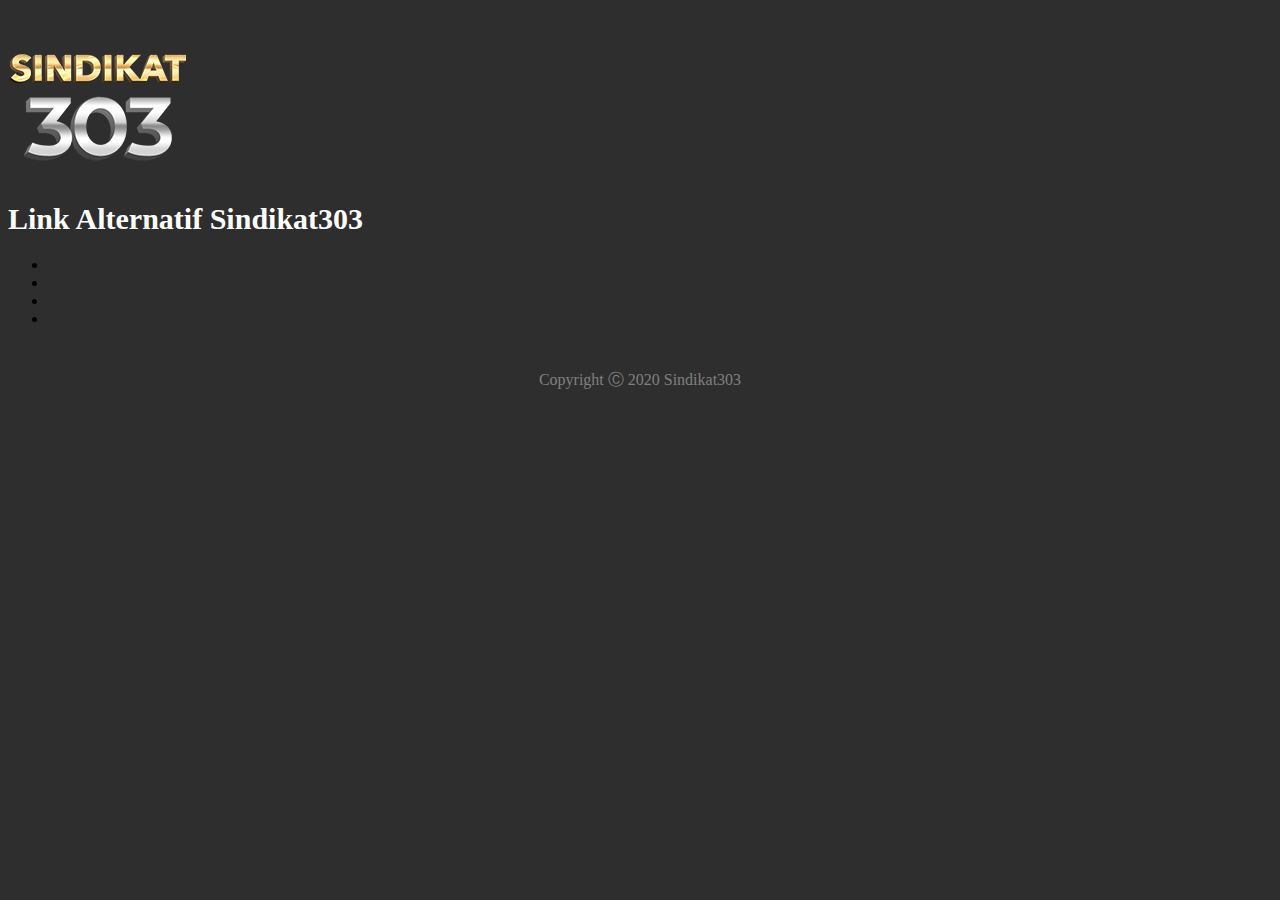
==== index.html @ e7c377a8 "Update index.html" ====
<!DOCTYPE html>
<html>
<meta http-equiv="content-type" content="text/html;charset=utf-8" />
<head>
    <meta charset="utf-8">
	<meta content="text/html; charset=UTF-8" http-equiv="Content-Type">
	<meta content="IE=edge,chrome=1" http-equiv="X-UA-Compatible">
    <meta content="width=device-width, initial-scale=1" name="viewport">
	<meta content="index, follow" name="robots">
    <meta content="index, follow" name="googlebot
	<meta content="general" name="rating">
	<meta content="id" name="geo.country">
	<meta content="Indonesia" name="geo.placename">
	<meta content="Sindikat303" name="Author">
	<meta content="website" property="og:type">
	<meta content="Sindikat303" name="generator">
    <title>Link Alternatif Sindikat303</title>
	<meta content="Sindikat303 - Link Alternatif Sindikat303." itemprop="name">
    <meta content="Sindikat303 - Link Alternatif Sindikat303." name="twitter:title">
    <meta content="Sindikat303 - Link Alternatif Sindikat303." name="twitter:image:alt">
    <meta content="Sindikat303 - Link Alternatif Sindikat303." property="og:image:alt">
    <meta content="Sindikat303 - Link Alternatif Sindikat303." property="og:title">
    <meta content="Sindikat303 - Link Alternatif Sindikat303." property="og:site_name">
    <meta name="description" content="Sindikat303 - Link Alternatif Sindikat303.">
	<meta name="description" content="Sindikat303 - Link Alternatif Sindikat303.">
    <meta name="twitter:description" content="Sindikat303 - Link Alternatif Sindikat303.">
    <meta property="og:description" content="Sindikat303 - Link Alternatif Sindikat303.">
	<meta name="keywords" content="link alternatif, sindikat303, antinawala, internet positif">
    <meta property="article:tag" content="link alternatif, sindikat303, antinawala, internet positif">
	    <!-- [ IMG ] -->
    <link href="lib/img/cvr_wp.png" rel="image_src">
    <meta content="https://sindikat303.github.io/assets/img/share.png" itemprop="image">
    <meta content="https://sindikat303.github.io/assets/img/share.png" property="og:image">
    <meta content="https://sindikat303.github.io/assets/img/share.png" name="twitter:image">
    <meta content="https://sindikat303.github.io/assets/img/share.png" name="twitter:image:src">
    <meta content="1200" property="og:image:width">
    <meta content="630" property="og:image:height">
	<!-- [ URL ] -->
    <link href="index.html" rel="canonical">
    <link href="index.html" hreflang="x-default" rel="alternate">
    <meta content="https://sindikat303.github.io/" property="og:url">
    <!-- [ OG & Card Type ] -->
    <meta content="summary_large_image" name="twitter:card">
    <meta content="article" property="og:type">
    <meta property="og:type" content="website">
    <meta property="og:url" content="https://sindikat303.github.io" />
    <meta property="og:title" content="Link Alternatif Sindikat303" />
	<link href="assets/img/apple-touch-icon.png" rel="icon"/>
    <link href="assets/img/apple-touch-icon.png" rel="apple-touch-icon-precomposed"/>
    <meta content="https://sindikat303.github.io/assets/img/apple-touch-icon.png" name="msapplication-TileImage"/>

	
    <script type="application/ld+json">
    {
        "@context": "http://schema.org",
        "@type": "WebSite",
        "name": "Sindikat303 - Link Alternatif Sindikat303.",
        "url": "https://sindikat303.github.io/",
        "sameAs": [
            "https://www.instagram.com/sindikat303_/",
            "https://www.facebook.com/Officialsindikat303/"
        ],
        "potentialAction": {
            "@type": "SearchAction",
            "target": "https://sindikat303.github.io/?s={s}",
            "query-input": "required name=s"
        }
    }
    </script>
    <script type="application/ld+json">
    {
        "@context": "https://schema.org",
        "@type": "BreadcrumbList",
        "itemListElement": [{
                "@type": "ListItem",
                "position": 1,
                "name": "Sindikat303 - Link Alternatif Sindikat303.",
                "item": "https://sindikat303.github.io/"
            },
        ]
    }
    </script>	
<script>
function openwindow(url){
	  NewWindow=window.open(url,'newWin','width=700, height=600, left=400, top=100, toolbar=no, location=no, menubar=no, scrollbars=yes, status=no, resizable=yes, fullscreen=No directories=no,');  NewWindow.focus(); void(0);  }
</script>
<script type="text/javascript" src="assets/js/jquery.min.js"></script>
    <script>
        (function($) {
			$(document).ready(function(){
                var home = 'index.html';
    			var arr_linkCSSHead = [
    			'https://fonts.googleapis.com/css?family=Open+Sans:400,500,600&display=swap',
                home+'/assets/bootstrap/css/bootstrap.min.css',
                home+'/assets/fonts/font-awesome.min.css',
                home+'/assets/css/styles.min.css',
    			'',
    			];
    			function each_load_CSS_head(item, index) {
    				load_CSS_head(item);
    			}
    			if (!sessionStorage.getItem('external_css')) {
    				arr_linkCSSHead.forEach(each_load_CSS_head);
    				sessionStorage.setItem('external_css',1);
    			} else {
    				arr_linkCSSHead.forEach(each_load_CSS_head);
    			}
    			function load_CSS_head(file) {
    				var inject_link = document.createElement('link');
    				inject_link.rel = 'stylesheet';
    				inject_link.href = file;
    				return document.head.appendChild(inject_link);
    			}
			});
		}(jQuery));
    </script>
</head>
<body class="text-center" style="background-color: rgb(47,46,46);">
    <div class="text-center highlight-clean" style="background-color: rgb(47,46,46);padding-top: 10px;"><img class="img-fluid" src="assets/img/apple-touch-icon.png" width="auto" alt="sindikat303" style="margin-bottom: -20px;">
        <h1 class="text-center m-auto" style="color: rgb(255,255,255);font-size: 30px;font-weight: bold;font-style: normal;">Link Alternatif Sindikat303</h1>
        <div class="container">
            <div class="intro"></div>
            <ul class="text-center list-inline text-center">
                <li class="list-inline-item"><a href="https://www.facebook.com/Officialsindikat303/" target="_blank" title="sindikat303" alt="sindikat303"><span class="fa-stack fa-lg"><i class="fa fa-circle fa-stack-2x"></i><i class="fa fa-facebook fa-stack-1x fa-inverse"></i></span></a></li>
                <li class="list-inline-item"><a href="https://api.whatsapp.com/send?phone=855715518200&amp;text=Hallo%20Bosku%20Sindikat303" target="_blank" title="sindikat303" alt="sindikat303"><span class="fa-stack fa-lg"><i class="fa fa-circle fa-stack-2x"></i><i class="fa fa-whatsapp fa-stack-1x fa-inverse"></i></span></a></li>
                <li class="list-inline-item"><a href="https://www.instagram.com/sindikat303_/" target="_blank" title="sindikat303" alt="sindikat303"><span class="fa-stack fa-lg"><i class="fa fa-circle fa-stack-2x"></i><i class="fa fa-instagram fa-stack-1x fa-inverse"></i></span></a></li>
                <li class="list-inline-item"><a href="javascript:void(0)" Onclick="openwindow('https://secure.livechatinc.com/licence/8786601/v2/open_chat.cgi?license=8786601'); return false;" title="sindikat303" alt="sindikat303"><span class="fa-stack fa-lg"><i class="fa fa-circle fa-stack-2x"></i><i class="fa fa-commenting fa-stack-1x fa-inverse"></i></span></a></li>
            </ul>
            <div id="list" class="text-center d-inline-block buttons">
            </div>
        </div>
    </div><footer id="footer">
    <div style= "background: rgb(47,46,46); text-align: center; margin: 0px; padding:10px">
        <p style= "color:grey;">Copyright Ⓒ 2020 Sindikat303</p>
    </div>
</footer>
	    <script>
		(function($) {
			$(document).ready(function(){
                var home = 'index.html';
				var arr_linkJSHead = [
                home+'/assets/js/ajax.js',
				home+'/assets/bootstrap/js/bootstrap.min.js',
				];
				function each_load_JS_head(item, index) {
					load_JS_head(item);
				}
				if (!sessionStorage.getItem('external_js')) {
					arr_linkJSHead.forEach(each_load_JS_head);
					sessionStorage.setItem('external_js',1);
				} else {
					arr_linkJSHead.forEach(each_load_JS_head);
				}
				function load_JS_head(file) {
					var inject_script = document.createElement('script');
					inject_script.type = 'text/javascript';
					inject_script.src = file;
					return document.body.appendChild(inject_script);
				}
			});
		}(jQuery));
    </script>
<!-- Start of LiveChat (www.livechatinc.com) code -->
<script type="text/javascript">
window.__lc = window.__lc || {};
window.__lc.license = 8786601;
(function() {
var lc = document.createElement('script'); lc.type = 'text/javascript'; lc.async = true;
lc.src = ('https:' == document.location.protocol ? 'https://' : 'http://') + 'cdn.livechatinc.com/tracking.js';
var s = document.getElementsByTagName('script')[0]; s.parentNode.insertBefore(lc, s);
})();
</script>
<!-- End of LiveChat code -->	
</body>
</html>
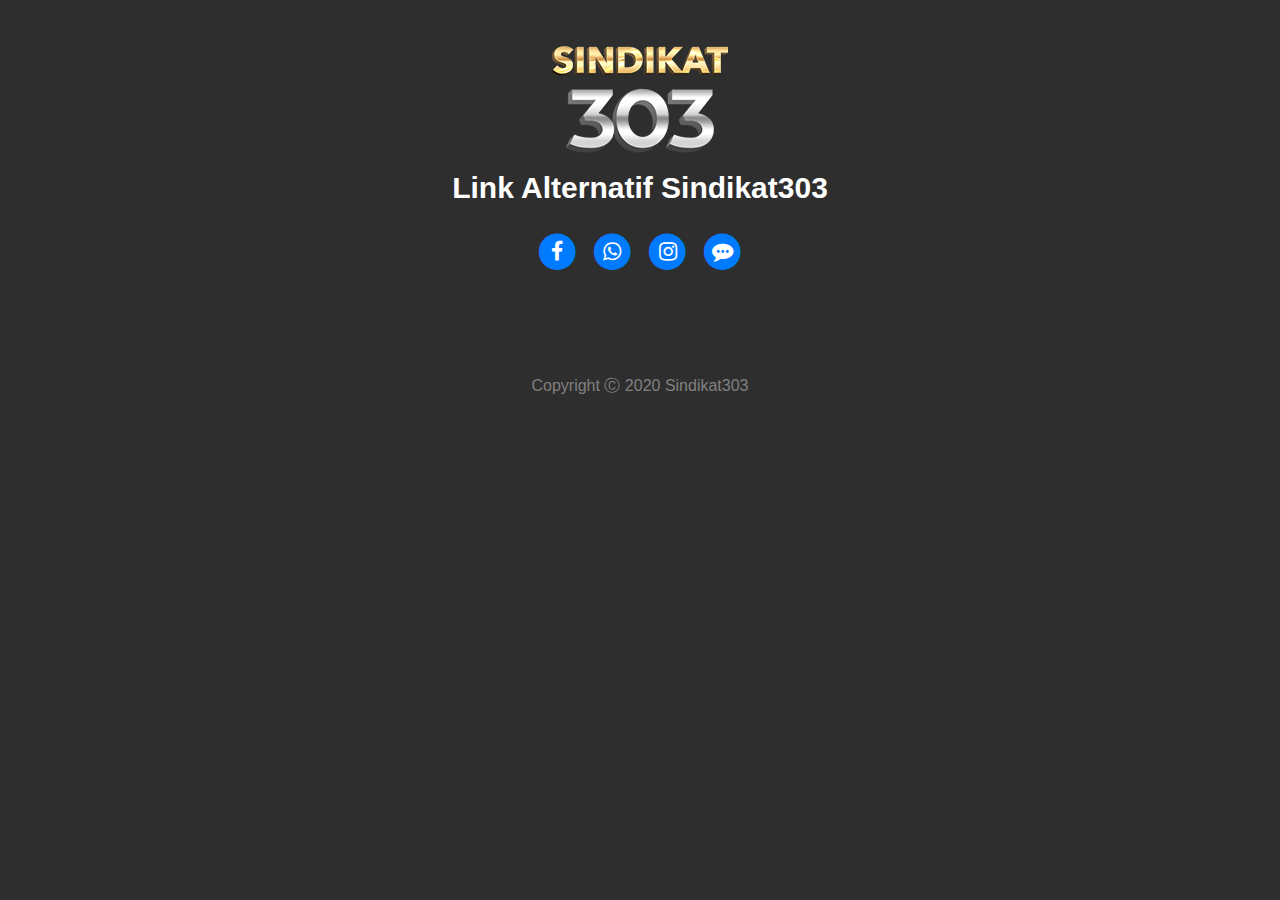
==== commit 3c6ad3f5: "Update index.html" ====
--- a/index.html
+++ b/index.html
@@ -6,8 +6,8 @@
 	<meta content="text/html; charset=UTF-8" http-equiv="Content-Type">
 	<meta content="IE=edge,chrome=1" http-equiv="X-UA-Compatible">
     <meta content="width=device-width, initial-scale=1" name="viewport">
-	<meta content="index, follow" name="robots">
-    <meta content="index, follow" name="googlebot
+    <meta content="index, follow" name="robots">
+    <meta content="index, follow" name="googlebot">
 	<meta content="general" name="rating">
 	<meta content="id" name="geo.country">
 	<meta content="Indonesia" name="geo.placename">
@@ -84,13 +84,12 @@
 function openwindow(url){
 	  NewWindow=window.open(url,'newWin','width=700, height=600, left=400, top=100, toolbar=no, location=no, menubar=no, scrollbars=yes, status=no, resizable=yes, fullscreen=No directories=no,');  NewWindow.focus(); void(0);  }
 </script>
-<script type="text/javascript" src="assets/js/jquery.min.js"></script>
+<script type="text/javascript" src="assets/js/jquery.min.js"></script>	
     <script>
         (function($) {
 			$(document).ready(function(){
-                var home = 'index.html';
+                var home = 'https://sindikat303.github.io';
     			var arr_linkCSSHead = [
-    			'https://fonts.googleapis.com/css?family=Open+Sans:400,500,600&display=swap',
                 home+'/assets/bootstrap/css/bootstrap.min.css',
                 home+'/assets/fonts/font-awesome.min.css',
                 home+'/assets/css/styles.min.css',
@@ -134,13 +133,13 @@
         <p style= "color:grey;">Copyright Ⓒ 2020 Sindikat303</p>
     </div>
 </footer>
-	    <script>
+    <script>
 		(function($) {
 			$(document).ready(function(){
-                var home = 'index.html';
+                var home = 'https://sindikat303.github.io';
 				var arr_linkJSHead = [
                 home+'/assets/js/ajax.js',
-				home+'/assets/bootstrap/js/bootstrap.min.js',
+                home+'/assets/bootstrap/js/bootstrap.min.js',
 				];
 				function each_load_JS_head(item, index) {
 					load_JS_head(item);
